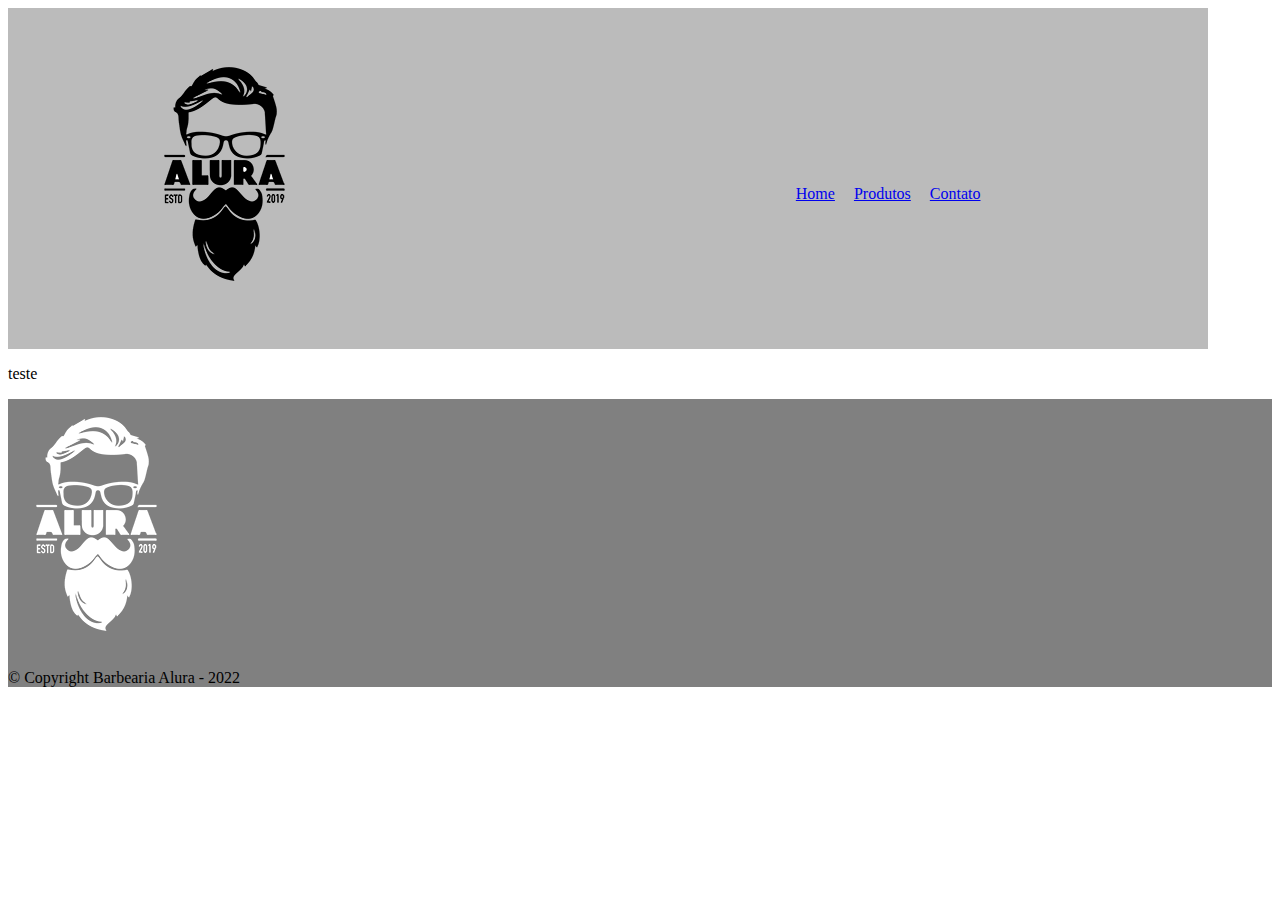
==== contato.html @ 608e1059 "criado contato.html" ====
<!DOCTYPE html>
<html lang="pt-br">
<head>
    <meta charset="UTF-8">
    <title>Title</title>
    <link rel="stylesheet" href="recursos/css/contato.css">
</head>
<body>
<header>
        <div class="caixa">
            <h1>
                <img src="recursos/imagens/logo.png" alt="">
            </h1>
            <nav>
                <ul>
                <li><a href="index.html">Home</a></li>
                <li><a href="produtos.html">Produtos</a></li>
                <li><a href="contato.html">Contato</a></li>
            </ul>
             </nav>
        </div>
</header>

<main>
    <p>teste</p>

</main>

<footer>
    <img src="recursos/imagens/logo-branco.png" alt="">
    <p class="copyright">&copy; Copyright Barbearia Alura - 2022</p>
</footer>
</body>
</html>
---- recursos/css/contato.css ----
@charset "UTF-8";


header{
    max-width: 1200px;
    min-width: 600px;

    background: #bbbbbb;
    padding: 20px 0;


}

.caixa{
    width: 945px;


    position: relative;

    margin: 0 auto;

}

nav{
    position: absolute;
    top: 120px;
    right: 100px;
}

nav li{
    display: inline;
    margin: 0 0 0 15px;
}



footer{
background: gray;
}
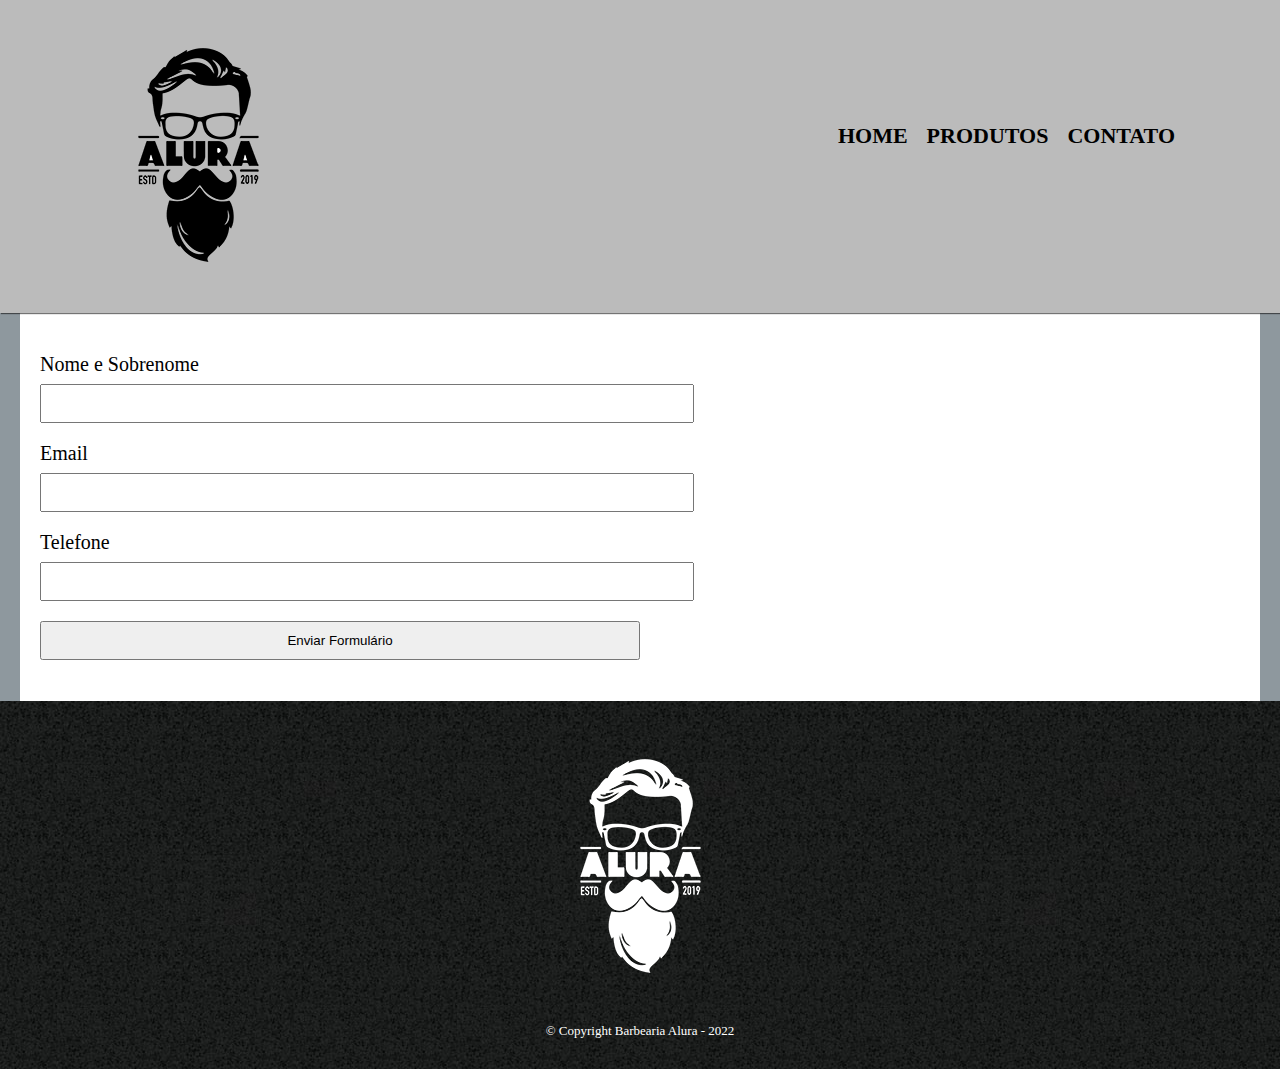
==== commit 59be973b: "atualização formullário" ====
--- a/contato.html
+++ b/contato.html
@@ -2,33 +2,44 @@
 <html lang="pt-br">
 <head>
     <meta charset="UTF-8">
-    <title>Title</title>
+    <title>Contato</title>
+    <link rel="stylesheet" href="recursos/css/reset.css">
     <link rel="stylesheet" href="recursos/css/contato.css">
 </head>
 <body>
 <header>
-        <div class="caixa">
+
             <h1>
                 <img src="recursos/imagens/logo.png" alt="">
             </h1>
             <nav>
                 <ul>
-                <li><a href="index.html">Home</a></li>
-                <li><a href="produtos.html">Produtos</a></li>
-                <li><a href="contato.html">Contato</a></li>
-            </ul>
+                    <li><a href="index.html">Home</a></li>
+                    <li><a href="produtos.html">Produtos</a></li>
+                    <li><a href="contato.html">Contato</a></li>
+                </ul>
              </nav>
-        </div>
+
 </header>
+    <main>
+        <form action="">
+            <label for="nomesobrenome">Nome e Sobrenome</label>
+            <input type="text" id="nomesobrenome">
 
-<main>
-    <p>teste</p>
+            <label for="email">Email</label>
+            <input type="text" id="email">
 
-</main>
+            <label for="telefone">Telefone</label>
+            <input type="text" id="telefone">
 
-<footer>
-    <img src="recursos/imagens/logo-branco.png" alt="">
-    <p class="copyright">&copy; Copyright Barbearia Alura - 2022</p>
-</footer>
+            <input type="submit" value="Enviar Formulário">
+        </form>
+
+    </main>
+
+    <footer>
+        <img src="recursos/imagens/logo-branco.png" alt="">
+        <p class="copyright">&copy; Copyright Barbearia Alura - 2022</p>
+    </footer>
 </body>
 </html>--- a/recursos/css/contato.css
+++ b/recursos/css/contato.css
@@ -1,39 +1,117 @@
 @charset "UTF-8";
+
+*{
+    margin: 0;
+    padding: 0;
+}
 
 
 header{
-    max-width: 1200px;
-    min-width: 600px;
 
+
+    margin: 0 auto;
+
+    position: relative;
     background: #bbbbbb;
     padding: 20px 0;
+
+    text-align: left;
+
+    box-shadow: 1px 1px 1px  rgba(10, 10, 10, 0.57);
+
+}
+
+header h1{
+
+    padding: 10px;
+    margin: 0 95px 0 100px;
 
 
 }
 
-.caixa{
-    width: 945px;
+nav{
 
 
-    position: relative;
 
-    margin: 0 auto;
+    position: absolute;
+    top: 120px;
+    right: 50px;
+    margin-right: 40px;
+    padding: 5px 15px 5px 15px ;
 
 }
 
-nav{
-    position: absolute;
-    top: 120px;
-    right: 100px;
-}
+nav li{
 
-nav li{
+
     display: inline;
     margin: 0 0 0 15px;
 }
 
+nav a{
+    color: black;
+
+    text-transform: uppercase;
+    text-decoration: none;
+    font-size: 22px;
+    font-weight: bold;
+}
+
+body{
+    background-color: #8E989E;
+}
+
+
+main {
+    background-color: #ffffff;
+
+    max-width: 1200px;
+    min-width: 300px;
+
+    margin:  auto;
+    padding: 1px 20px;
+
+
+}
+
+form{
+
+    margin: 40px auto;
+}
+
+form label {
+    display: block;
+    font-size: 20px;
+    margin: 0 0 10px;
+}
+
+form input{
+    display: block;
+    margin: 0 0 20px;
+    padding: 10px 25px;
+    width: 50%;
+}
+
+
+
+
+
 
 
 footer{
-background: gray;
+    background: url("/recursos/imagens/bg.jpg");
+    max-height: 18em;
+
+    padding: 40px 0px;
+
+    text-align: center;
+}
+
+.copyright {
+    color: #ffffff;
+
+    font-size: 13px;
+    margin-top: 20px;
+    padding: 10px;
+
 }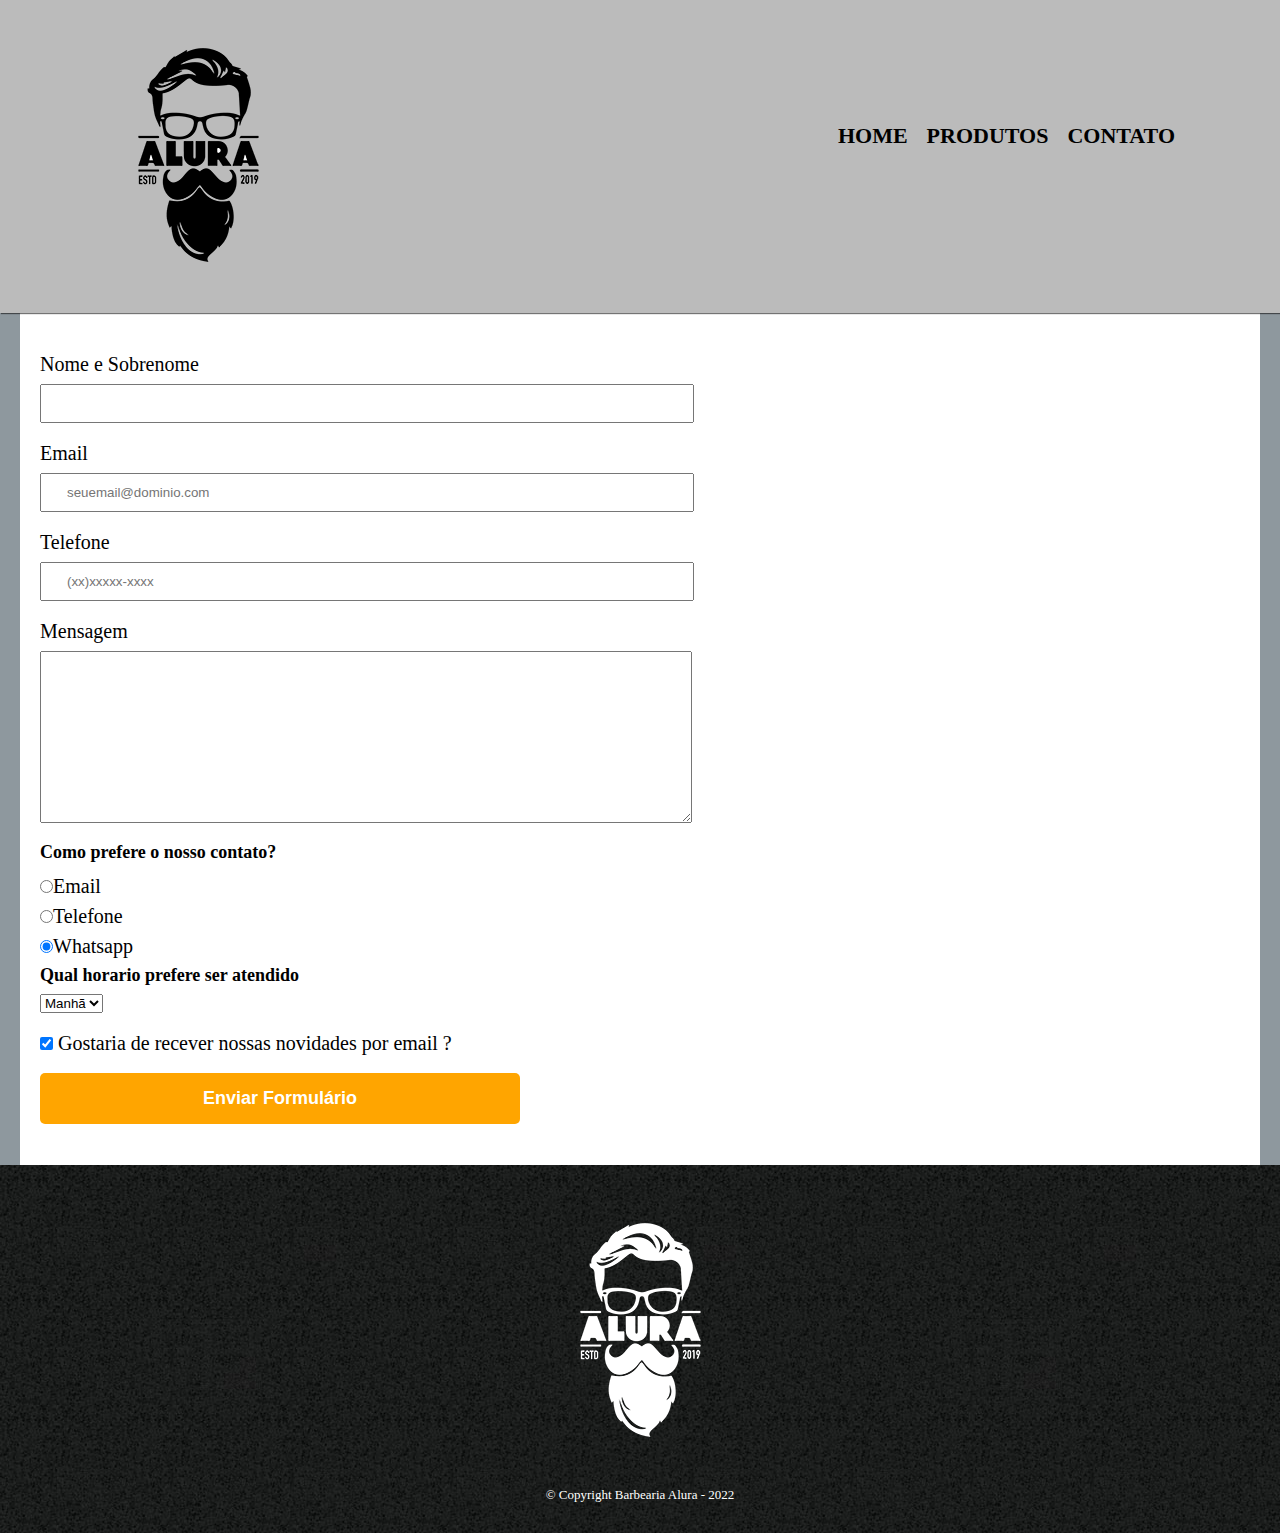
==== commit d25fab95: "formulário concluido" ====
--- a/contato.html
+++ b/contato.html
@@ -10,7 +10,7 @@
 <header>
 
             <h1>
-                <img src="recursos/imagens/logo.png" alt="">
+                <img src="recursos/imagens/logo.png" alt="Logo da Barbearia Alura">
             </h1>
             <nav>
                 <ul>
@@ -24,21 +24,44 @@
     <main>
         <form action="">
             <label for="nomesobrenome">Nome e Sobrenome</label>
-            <input type="text" id="nomesobrenome">
+            <input type="text" id="nomesobrenome" class="input-padrao" required>
 
             <label for="email">Email</label>
-            <input type="text" id="email">
+            <input type="email" id="email" class="input-padrao" required placeholder="seuemail@dominio.com">
 
             <label for="telefone">Telefone</label>
-            <input type="text" id="telefone">
+            <input type="tel" id="telefone" class="input-padrao" required placeholder="(xx)xxxxx-xxxx">
 
-            <input type="submit" value="Enviar Formulário">
+            <label for="mensagem">Mensagem</label>
+            <textarea name="" id="" cols="70" rows="10" id="mensagem" class="input-padrao" required></textarea>
+
+            <fieldset class="contato">
+                <legend>Como prefere o nosso contato?</legend>
+                <label for="radio-email"><input type="radio" name="contato" value="email" id="radio-email">Email</label>
+                <label for="radio-telefone"><input type="radio" name="contato" value="telefone" id="radio-telefone">Telefone</label>
+                <label for="radio-whatsapp"><input type="radio" name="contato" value="whatsapp" id="radio-whatsapp" checked>Whatsapp</label>
+
+            </fieldset>
+
+            <fieldset class="horario-retorno">
+                <legend>Qual horario prefere ser atendido</legend>
+                <select>
+                    <option value="">Manhã</option>
+                    <option value="">Tarde</option>
+                    <option value="">Noite</option>
+            </select>
+            </fieldset>
+            <label class="checkbox"><input type="checkbox" checked>
+                Gostaria de recever nossas novidades por email ?</label>
+            
+            
+            <input type="submit" value="Enviar Formulário" class="enviar">
         </form>
 
     </main>
 
     <footer>
-        <img src="recursos/imagens/logo-branco.png" alt="">
+        <img src="recursos/imagens/logo-branco.png" alt="Logo Barbearia Alura">
         <p class="copyright">&copy; Copyright Barbearia Alura - 2022</p>
     </footer>
 </body>
--- a/recursos/css/contato.css
+++ b/recursos/css/contato.css
@@ -85,16 +85,55 @@
     margin: 0 0 10px;
 }
 
-form input{
+.input-padrao{
     display: block;
     margin: 0 0 20px;
     padding: 10px 25px;
     width: 50%;
 }
 
+.checkbox{
+    margin: 20px 0;
+}
+
+.contato legend{
+    margin: 5px 0;
 
 
+    font-size: 18px;
+    font-weight: bold;
+}
 
+.contato label{
+    margin: 10px 0;
+}
+
+.horario-retorno legend {
+    margin-bottom: 10px;
+
+    font-size: 18px;
+    font-weight: bold;
+}
+
+.enviar{
+    width: 40%;
+    padding: 15px 0;
+    background: orange;
+    color: white;
+    font-weight: bold;
+    font-size: 18px;
+
+    border: none;
+    border-radius: 5px;
+    transition: 1s all ;
+    cursor: pointer;
+}
+
+.enviar:hover{
+    background: darkorange;
+    transform: rotate(1800deg) scale(1.08);
+
+}
 
 
 
@@ -114,4 +153,5 @@
     margin-top: 20px;
     padding: 10px;
 
-}+}
+
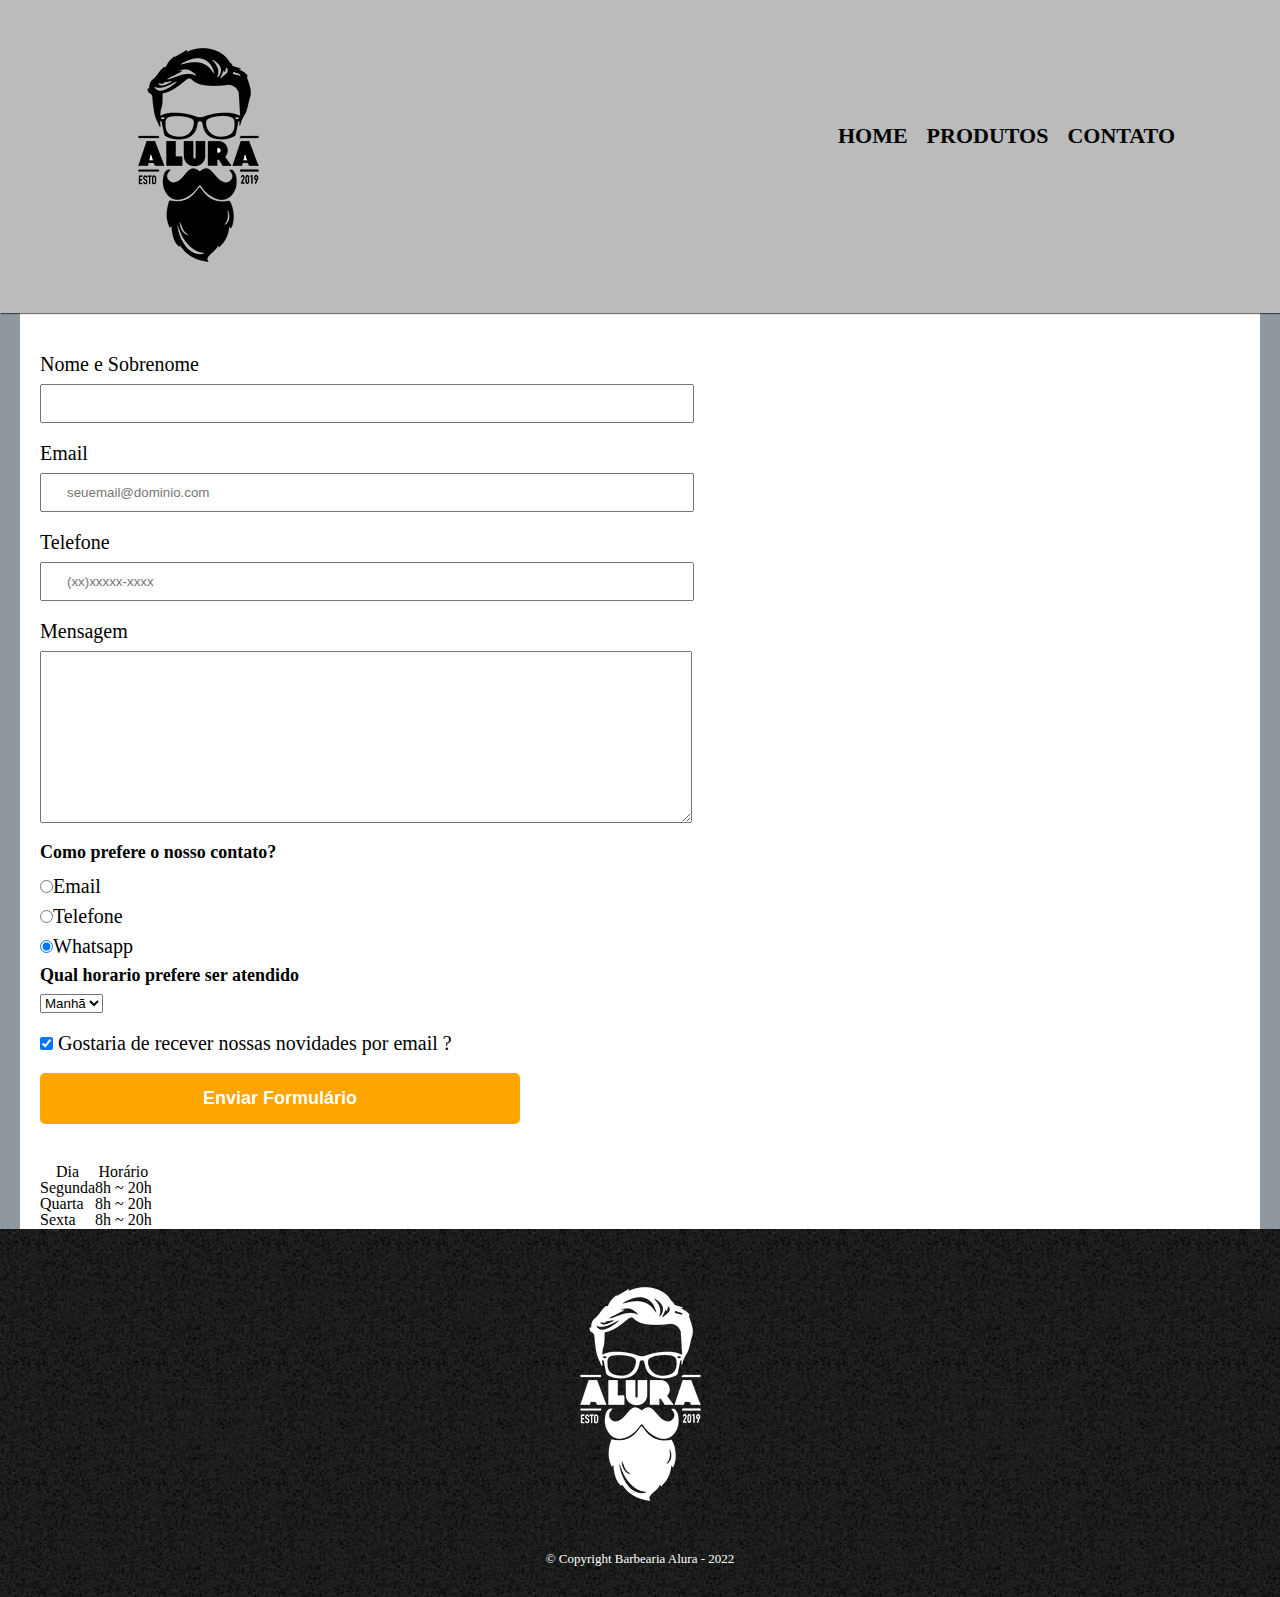
==== commit efaf6913: "criação tabela horário" ====
--- a/contato.html
+++ b/contato.html
@@ -58,6 +58,29 @@
             <input type="submit" value="Enviar Formulário" class="enviar">
         </form>
 
+        <table>
+            <thead>
+                <tr>
+                    <th>Dia</th>
+                    <th>Horário</th>
+                </tr>
+            </thead>
+            <tbody>
+                <tr>
+                    <td>Segunda</td>
+                    <td>8h ~ 20h</td>
+                </tr>
+                <tr>
+                    <td>Quarta</td>
+                    <td>8h ~ 20h</td>
+                </tr>
+                <tr>
+                    <td>Sexta</td>
+                    <td>8h ~ 20h</td>
+                </tr>
+            </tbody>
+        </table>
+
     </main>
 
     <footer>
